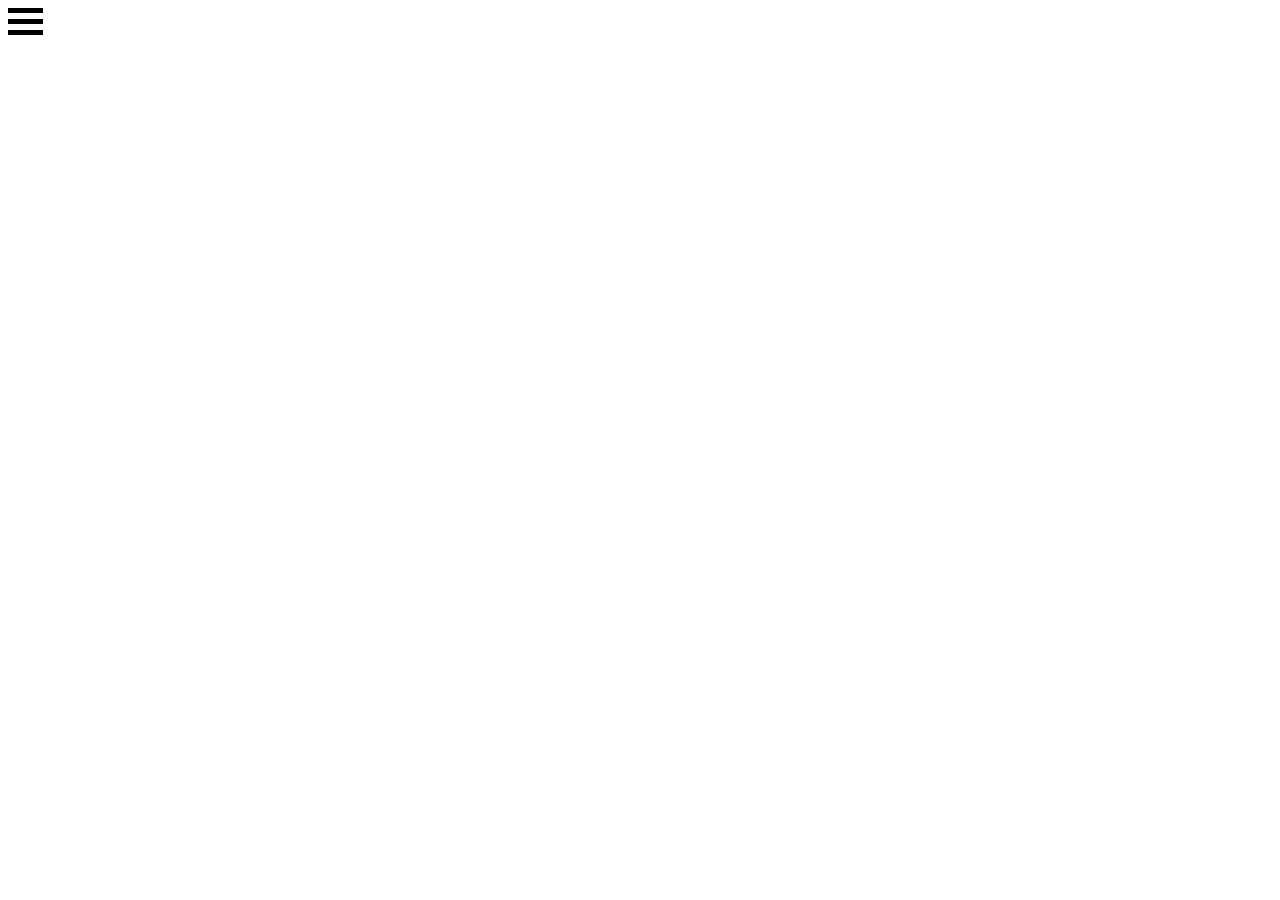
==== index.html @ 6204e501 "Comment out javascript" ====
﻿<!DOCTYPE html>

<html>
<head>
    <title>Kordion Portfolio</title>
    <!-- META TAGS -->
    <meta charset="utf-8">
    <meta name="viewport" content="width=device-width, initial-scale=1, maximum-scale=1">
    <meta name="author" content="John Daniels">
    <meta name="description" content="The portfolio website for the professional and personal work of John Daniels AKA Kordion/ThisIsDioni">

    <!-- STYLES -->
    <link rel="stylesheet" href="assets/css/style.css">

    
</head>

<body>

    <!--
    <div class="container" onclick="openMenu(this)">
        <div class="bar1"></div>
        <div class="bar2"></div>
        <div class="bar3"></div>
    </div>

    <div class="header">
        <div class="header-left">

        </div>
        <a href="" class="name">Kordion</a>
    </div>
        -->

    <div></div>
    <div></div>
    <div></div>

    <!-- JAVASCRIPT
    <script>
        function openMenu(x) {
            x.classList.toggle("change");
        }
    </script>
        -->
</body>
</html>
---- assets/css/style.css ----
﻿/* 
    @author: John Daniels AKA Kordion
*/

/* --------------------

    00. FONTS

-------------------- */

@font-face {
    font-family: Medieval;
    src: url(../fonts/MedievalSharp-Regular.ttf);
}

/* --------------------

    01. GENERAL STYLES

-------------------- */

div {
    width: 35px;
    height: 5px;
    background-color: black;
    margin: 6px 0;
}

.container {
    display: inline-block;
    cursor: pointer;
}


/* --------------------

    02. Hamburger Menu

-------------------- */
.bar1, .bar2, .bar3 {
    width: 35px;
    height: 5px;
    background-color: #333;
    margin: 30px, 0px;
    transition: 0.4s;
}

/* Rotate Bar 1 */
.change .bar1 {
    transform: translate(0, 11px) rotate(-45)
}

/* Fade Bar 2 */
.change .bar2 {
    opacity: 0;
}

/* Rotate Bar 3 */
.change .bar3 {
    transform: translate(0, 11px) rotate(45)
}
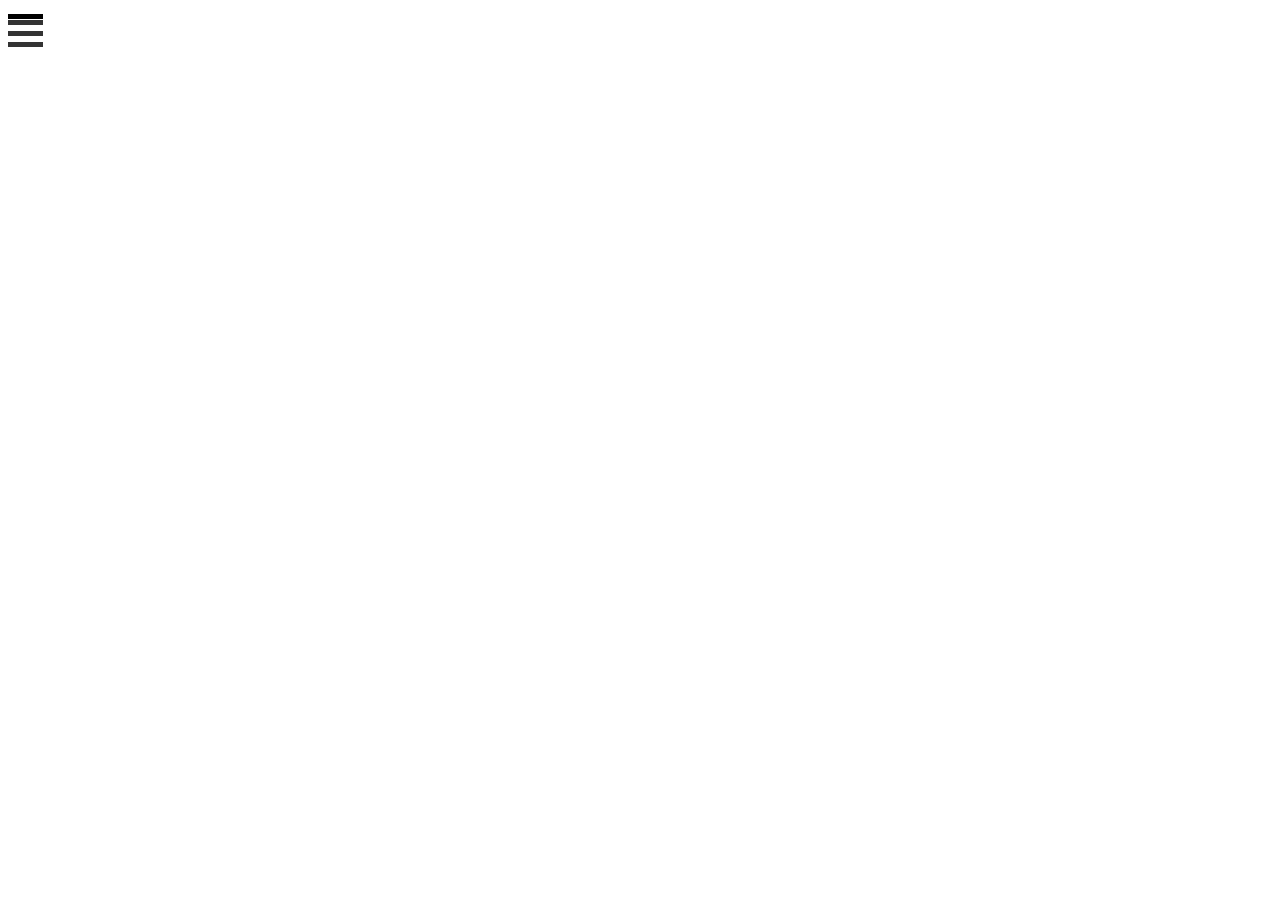
==== commit ca03490d: "Reimplementing menu icon functionality" ====
--- a/index.html
+++ b/index.html
@@ -16,14 +16,13 @@
 </head>
 
 <body>
-
-    <!--
     <div class="container" onclick="openMenu(this)">
         <div class="bar1"></div>
         <div class="bar2"></div>
         <div class="bar3"></div>
     </div>
 
+    <!--
     <div class="header">
         <div class="header-left">
 
@@ -32,16 +31,12 @@
     </div>
         -->
 
-    <div></div>
-    <div></div>
-    <div></div>
-
-    <!-- JAVASCRIPT
+    
+    <!-- JAVASCRIPT -->
     <script>
         function openMenu(x) {
             x.classList.toggle("change");
         }
     </script>
-        -->
 </body>
 </html>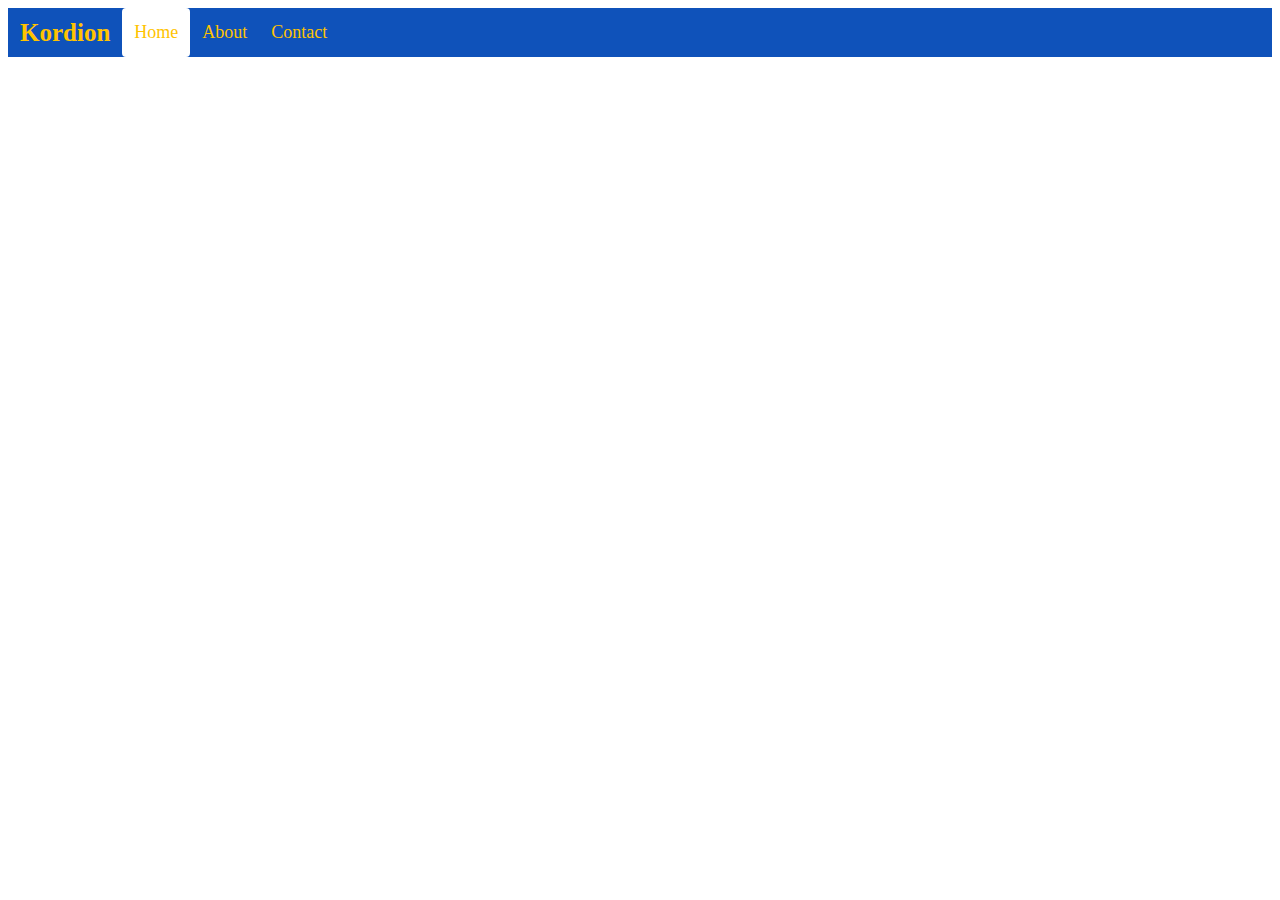
==== commit 6713cdbf: "Set up navbar" ====
--- a/index.html
+++ b/index.html
@@ -16,27 +16,13 @@
 </head>
 
 <body>
-    <div class="container" onclick="openMenu(this)">
-        <div class="bar1"></div>
-        <div class="bar2"></div>
-        <div class="bar3"></div>
+    <div class="header">
+        <a href="index.html" class="logo">Kordion</a>
+        <div class="header-right">
+            <a class="active" href="index.html">Home</a>
+            <a href="about.html">About</a>
+            <a href="contact.html">Contact</a>
+        </div>
     </div>
-
-    <!--
-    <div class="header">
-        <div class="header-left">
-
-        </div>
-        <a href="" class="name">Kordion</a>
-    </div>
-        -->
-
-    
-    <!-- JAVASCRIPT -->
-    <script>
-        function openMenu(x) {
-            x.classList.toggle("change");
-        }
-    </script>
 </body>
 </html>--- a/assets/css/style.css
+++ b/assets/css/style.css
@@ -19,43 +19,54 @@
 
 -------------------- */
 
-div {
-    width: 35px;
-    height: 5px;
-    background-color: black;
-    margin: 6px 0;
+.header {
+    overflow: hidden;
+    background-color: #0F52BA;
+    padding: 20px, 10px;
 }
 
-.container {
-    display: inline-block;
-    cursor: pointer;
+.header a {
+    float: left;
+    color: #FFC300;
+    text-align: center;
+    padding: 12px;
+    text-decoration: none;
+    font-size: 18px;
+    line-height: 25px;
+    border-radius: 4px;
 }
 
+.header a.logo {
+    font-size: 25px;
+    font-weight: bold;
+}
 
-/* --------------------
+.header a.hover {
+    background-color: #0047AB;
+    color: white;
+}
+
+.header a.active {
+    background-color: white;
+    color: #FFC300;
+}
+
+@media screen and (max-width: 500px) {
+    .header a {
+        float: none;
+        display: block;
+        text-align: left;
+    }
+
+    .header-right {
+        float: none;
+    }
+}
+
+    /* --------------------
 
     02. Hamburger Menu
 
 -------------------- */
-.bar1, .bar2, .bar3 {
-    width: 35px;
-    height: 5px;
-    background-color: #333;
-    margin: 30px, 0px;
-    transition: 0.4s;
-}
 
-/* Rotate Bar 1 */
-.change .bar1 {
-    transform: translate(0, 11px) rotate(-45)
-}
 
-/* Fade Bar 2 */
-.change .bar2 {
-    opacity: 0;
-}
-
-/* Rotate Bar 3 */
-.change .bar3 {
-    transform: translate(0, 11px) rotate(45)
-}
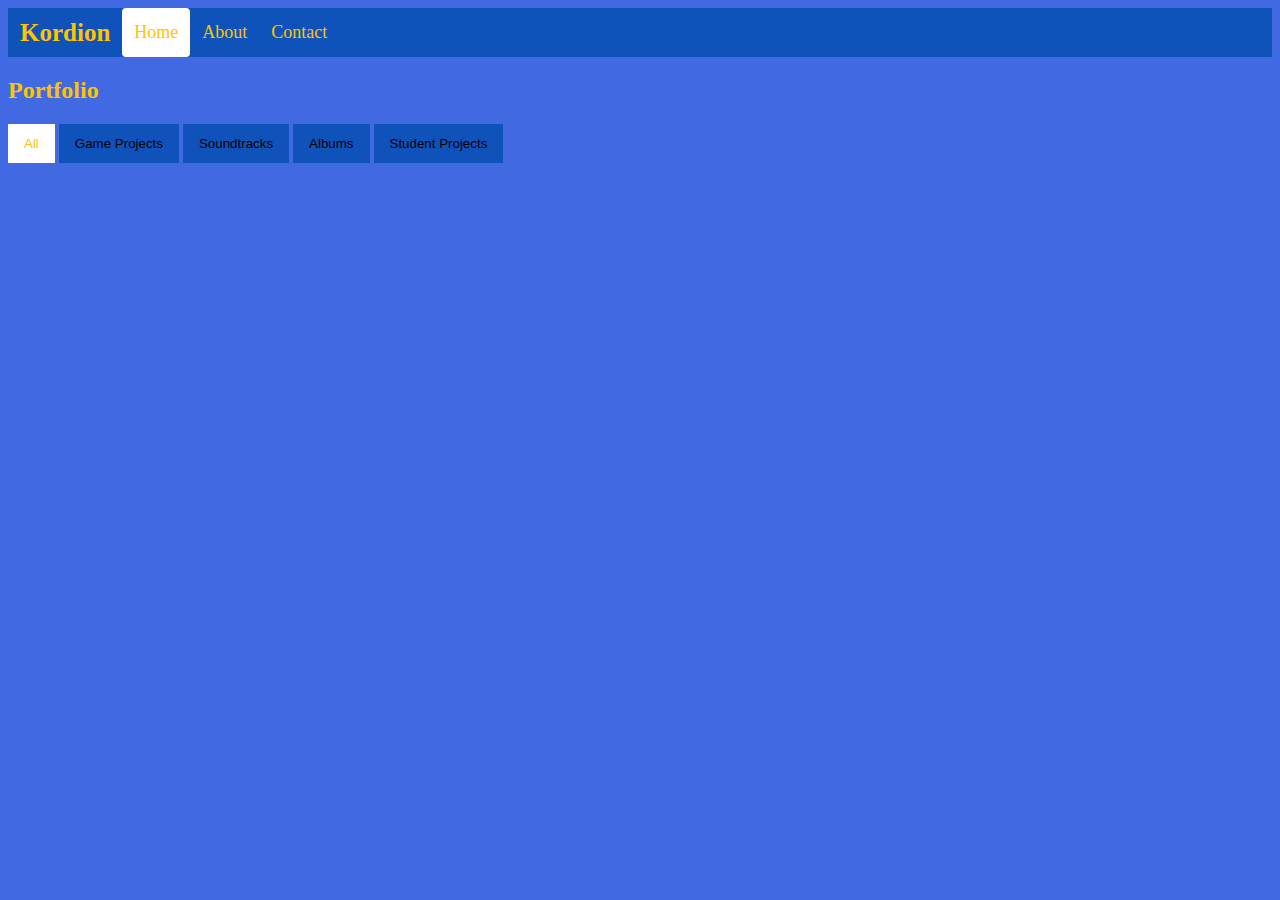
==== commit 4dbe870c: "Attempt to add filterable elements for portfolio" ====
--- a/index.html
+++ b/index.html
@@ -24,5 +24,72 @@
             <a href="contact.html">Contact</a>
         </div>
     </div>
+
+    <div class="portfolio">
+        <h2>Portfolio</h2>
+
+        <!-- Control Buttons -->
+        <div id="btnContainer">
+            <button class="btn active" onclick="filterSelection('all')">All</button>
+            <button class="btn" onclick="filterSelection('games')">Game Projects</button>
+            <button class="btn" onclick="filterSelection('soundtracks')">Soundtracks</button>
+            <button class="btn" onclick="filterSelection('albums')">Albums</button>
+            <button class="btn" onclick="filterSelection('student')">Student Projects</button>
+        </div>
+
+        <!-- Projects -->
+        <div class="container">
+            <div class="filterDiv games">Forged in Fear</div>
+            <div class="filterDiv soundtracks">Forged in Fear OST</div>
+            <div class="filterDiv albums">Code of Conduct</div>
+            <div class="filterDiv student games">Tangled Visions</div>
+        </div>
+    </div>
+
+    <script>
+        function filterSelection(c) {
+            var x, i;
+            x = document.getElementsByClassName("filterDiv");
+            if (c == "all") c = "";
+            // add the "show" class to filtered elements, remove from elements that are not selected
+            for (i = 0; i < x.length; i++) {
+                removeClass(x[i], "show");
+                if (x[i].className.indexOf(c) > -1) addClass(x[i], "show");
+            }
+        }
+
+        function addClass(element, name) {
+            var i, arr1, arr2;
+            arr1 = element.className.split(" ");
+            arr2 = name.split(" ");
+            for (i = 0; i < arr2.length; i++) {
+                if (arr1.indexOf(arr2[i]) == -1) {
+                    element.className += " " + arr2[i];
+                }
+            }
+        }
+
+        function removeClass(element, name) {
+            var i, arr1, arr2;
+            arr1 = element.className.split(" ");
+            arr2 = name.split(" ");
+            for (i = 0; i < arr2.length; i++) {
+                while (arr1.indexOf(arr2[i]) > -1) {
+                    arr1.splice(arr1.indexOf(arr2[i]), 1);
+                }
+            }
+            element.className = arr1.join(" ");
+        }
+
+        var btnContainer = document.getElementById("btnContainer");
+        var btns = btnContainer.getElementsByClassName("btn");
+        for (var i = 0; i < btns.length; i++) {
+            btns[i].addEventListener("click", function () {
+                var current = document.getElementsByClassName("active");
+                current[0].className = current[0].className.replace(" active", "");
+                this.className += " active";
+            });
+        }
+    </script>
 </body>
 </html>--- a/assets/css/style.css
+++ b/assets/css/style.css
@@ -16,6 +16,17 @@
 /* --------------------
 
     01. GENERAL STYLES
+
+-------------------- */
+
+body {
+    background-color: #4169E1;
+    color: #FFC300;
+}
+
+/* --------------------
+
+    02. HEADER
 
 -------------------- */
 
@@ -63,10 +74,44 @@
     }
 }
 
-    /* --------------------
+/* --------------------
 
-    02. Hamburger Menu
+    03. PORTFOLIO
 
 -------------------- */
 
+.container {
+    overflow: hidden;
+}
 
+.filterDiv {
+    float: left;
+    background-color: #FFC300;
+    color: white;
+    width: 100px;
+    line-height: 100px;
+    text-align: center;
+    margin: 2px;
+    display: none;
+}
+
+.show {
+    display: block;
+}
+
+.btn {
+    border: none;
+    outline: none;
+    padding: 12px 16px;
+    background-color: #0F52BA;
+    cursor: pointer;
+}
+
+.btn:hover {
+    background-color: #0047AB;
+}
+
+.btn.active {
+    background-color: white;
+    color: #FFC300;
+}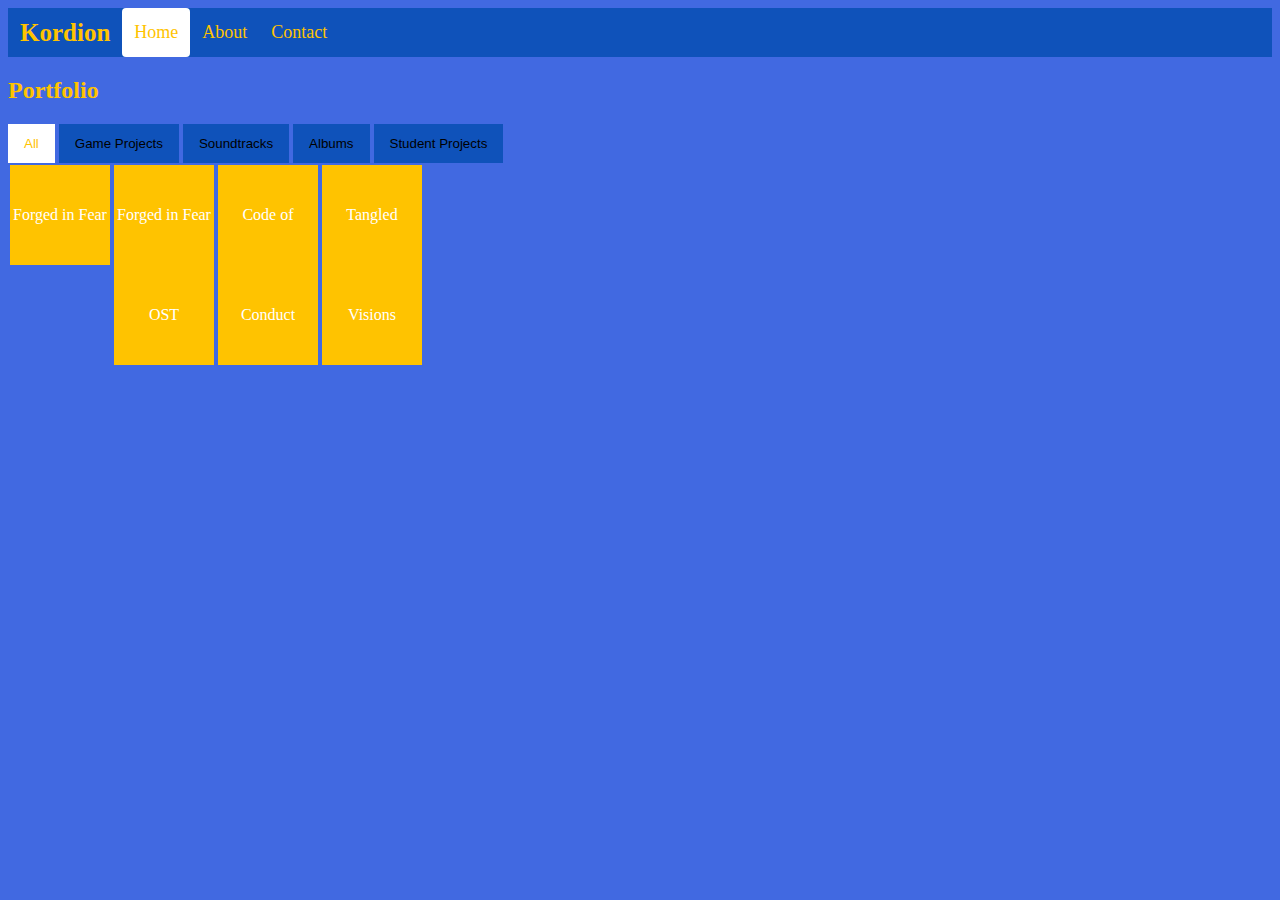
==== commit da2ea42d: "Added function call on load" ====
--- a/index.html
+++ b/index.html
@@ -29,7 +29,7 @@
         <h2>Portfolio</h2>
 
         <!-- Control Buttons -->
-        <div id="btnContainer">
+        <div id="myBtnContainer">
             <button class="btn active" onclick="filterSelection('all')">All</button>
             <button class="btn" onclick="filterSelection('games')">Game Projects</button>
             <button class="btn" onclick="filterSelection('soundtracks')">Soundtracks</button>
@@ -47,6 +47,8 @@
     </div>
 
     <script>
+        filterSelection('all')
+
         function filterSelection(c) {
             var x, i;
             x = document.getElementsByClassName("filterDiv");
@@ -81,7 +83,7 @@
             element.className = arr1.join(" ");
         }
 
-        var btnContainer = document.getElementById("btnContainer");
+        var btnContainer = document.getElementById("myBtnContainer");
         var btns = btnContainer.getElementsByClassName("btn");
         for (var i = 0; i < btns.length; i++) {
             btns[i].addEventListener("click", function () {
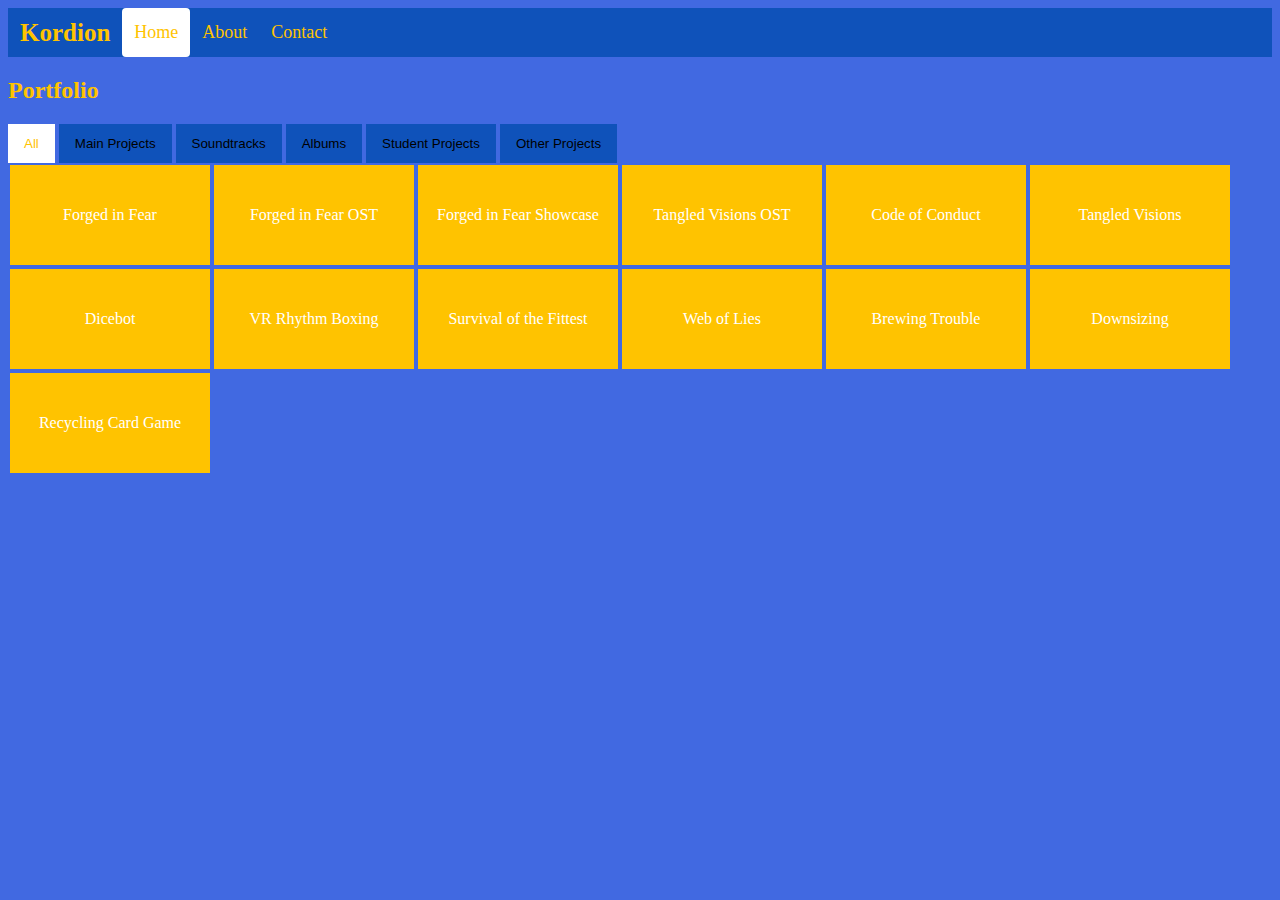
==== commit b1476843: "Added other project templates" ====
--- a/index.html
+++ b/index.html
@@ -31,23 +31,33 @@
         <!-- Control Buttons -->
         <div id="myBtnContainer">
             <button class="btn active" onclick="filterSelection('all')">All</button>
-            <button class="btn" onclick="filterSelection('games')">Game Projects</button>
+            <button class="btn" onclick="filterSelection('games')">Main Projects</button>
             <button class="btn" onclick="filterSelection('soundtracks')">Soundtracks</button>
             <button class="btn" onclick="filterSelection('albums')">Albums</button>
             <button class="btn" onclick="filterSelection('student')">Student Projects</button>
+            <button class="btn" onclick="filterSelection('other')">Other Projects</button>
         </div>
 
         <!-- Projects -->
         <div class="container">
             <div class="filterDiv games">Forged in Fear</div>
             <div class="filterDiv soundtracks">Forged in Fear OST</div>
+            <div class="filterDiv soundtracks albums">Forged in Fear Showcase</div>
+            <div class="filterDiv soundtracks">Tangled Visions OST</div>
             <div class="filterDiv albums">Code of Conduct</div>
-            <div class="filterDiv student games">Tangled Visions</div>
+            <div class="filterDiv student">Tangled Visions</div>
+            <div class="filterDiv student">Dicebot</div>
+            <div class="filterDiv student">VR Rhythm Boxing</div>
+            <div class="filterDiv student">Survival of the Fittest</div>
+            <div class="filterDiv other">Web of Lies</div>
+            <div class="filterDiv other">Brewing Trouble</div>
+            <div class="filterDiv other">Downsizing</div>
+            <div class="filterDiv other">Recycling Card Game</div>
         </div>
     </div>
 
     <script>
-        filterSelection('all')
+        filterSelection("all")
 
         function filterSelection(c) {
             var x, i;
@@ -86,8 +96,8 @@
         var btnContainer = document.getElementById("myBtnContainer");
         var btns = btnContainer.getElementsByClassName("btn");
         for (var i = 0; i < btns.length; i++) {
-            btns[i].addEventListener("click", function () {
-                var current = document.getElementsByClassName("active");
+            btns[i].addEventListener("click", function() {
+                var current = document.getElementsByClassName("btn active");
                 current[0].className = current[0].className.replace(" active", "");
                 this.className += " active";
             });
--- a/assets/css/style.css
+++ b/assets/css/style.css
@@ -88,7 +88,7 @@
     float: left;
     background-color: #FFC300;
     color: white;
-    width: 100px;
+    width: 200px;
     line-height: 100px;
     text-align: center;
     margin: 2px;
